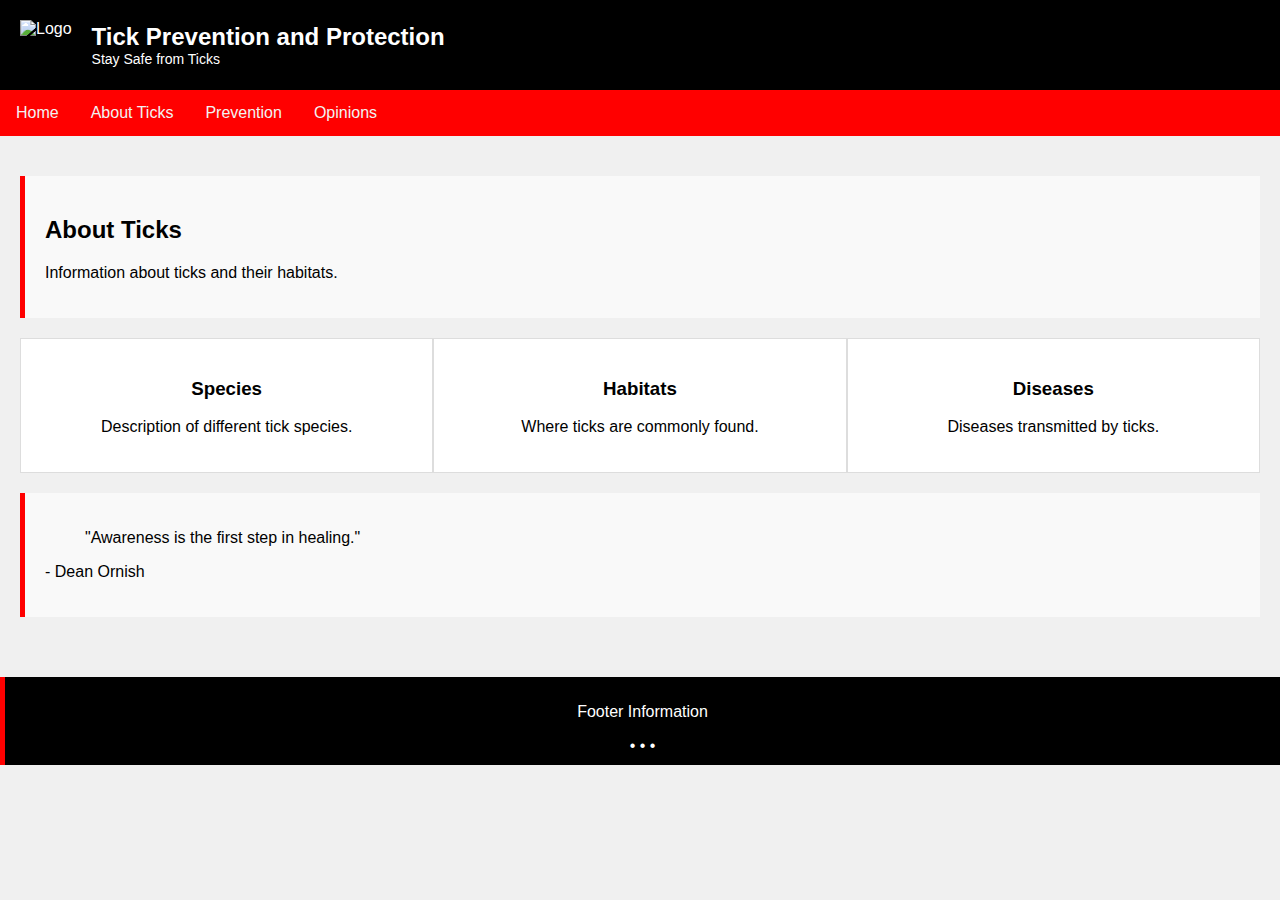
==== index.html @ d25f41bb "Add the structure of the home page" ====
<!DOCTYPE html>
<html lang="en">
<head>
    <meta charset="UTF-8">
    <meta name="viewport" content="width=device-width, initial-scale=1.0">
    <title>Tick Prevention</title>
    <link rel="stylesheet" href="index.css">
</head>
<body>

    <div class="header">
        <img src="logo.png" alt="Logo">
        <div>
            <h1>Tick Prevention and Protection</h1>
            <p>Stay Safe from Ticks</p>
        </div>
    </div>

    <div class="navigationBar">
        <a href="#home">Home</a>
        <a href="#about">About Ticks</a>
        <a href="#prevention">Prevention</a>
        <a href="#opinions">Opinions</a>
    </div>

    <div class="info">
        <div class="about-section">
            <h2>About Ticks</h2>
            <p>Information about ticks and their habitats.</p>
        </div>

        <div class="boxes">
            <div class="box">
                <h3>Species</h3>
                <p>Description of different tick species.</p>
            </div>
            <div class="box">
                <h3>Habitats</h3>
                <p>Where ticks are commonly found.</p>
            </div>
            <div class="box">
                <h3>Diseases</h3>
                <p>Diseases transmitted by ticks.</p>
            </div>
        </div>

        <div class="quote-section">
            <blockquote>"Awareness is the first step in healing."</blockquote>
            <p>- Dean Ornish</p>
        </div>
    </div>

    <div class="footer">
        <p>Footer Information</p>
        <div class="footer-dots">
            <span>&#8226;</span>
            <span>&#8226;</span>
            <span>&#8226;</span>
        </div>
    </div>

</body>
</html>
---- index.css ----
body {
    font-family: Arial, sans-serif;
    margin: 0;
    padding: 0;
    background-color: #f0f0f0;
}
.header {
    background-color: #000;
    color: white;
    padding: 1.25rem; 
    display: flex;
    align-items: center;
}
.header img {
    height: 3.125rem; 
    margin-right: 1.25rem; 
}
.header h1 {
    margin: 0;
    font-size: 1.5rem; 
}
.header p {
    margin: 0;
    font-size: 0.875rem; 
}
.navigationBar {
    overflow: hidden;
    background-color: #ff0000; 
}
.navigationBar a {
    float: left;
    display: block;
    color: #f2f2f2;
    text-align: center;
    padding: 0.875rem 1rem; 
    text-decoration: none;
}
.navigationBar a:hover {
    background-color: #ff8000;
    color: black;
}
.info {
    padding: 1.25rem;
}
.about-section, .quote-section, .footer {
    padding: 1.25rem; 
    background-color: #f9f9f9;
    margin: 1.25rem 0; 
    border-left: 0.3125rem solid #ff0000; 
}
.boxes {
    display: flex;
    justify-content: space-around;
}
.box {
    background-color: #fff;
    border: 0.0625rem solid #ddd; 
    padding: 1.25rem; 
    width: 30%;
    text-align: center;
}
.footer {
    text-align: center;
    background-color: #000; 
    color: white;
    padding: 0.625rem; 
}
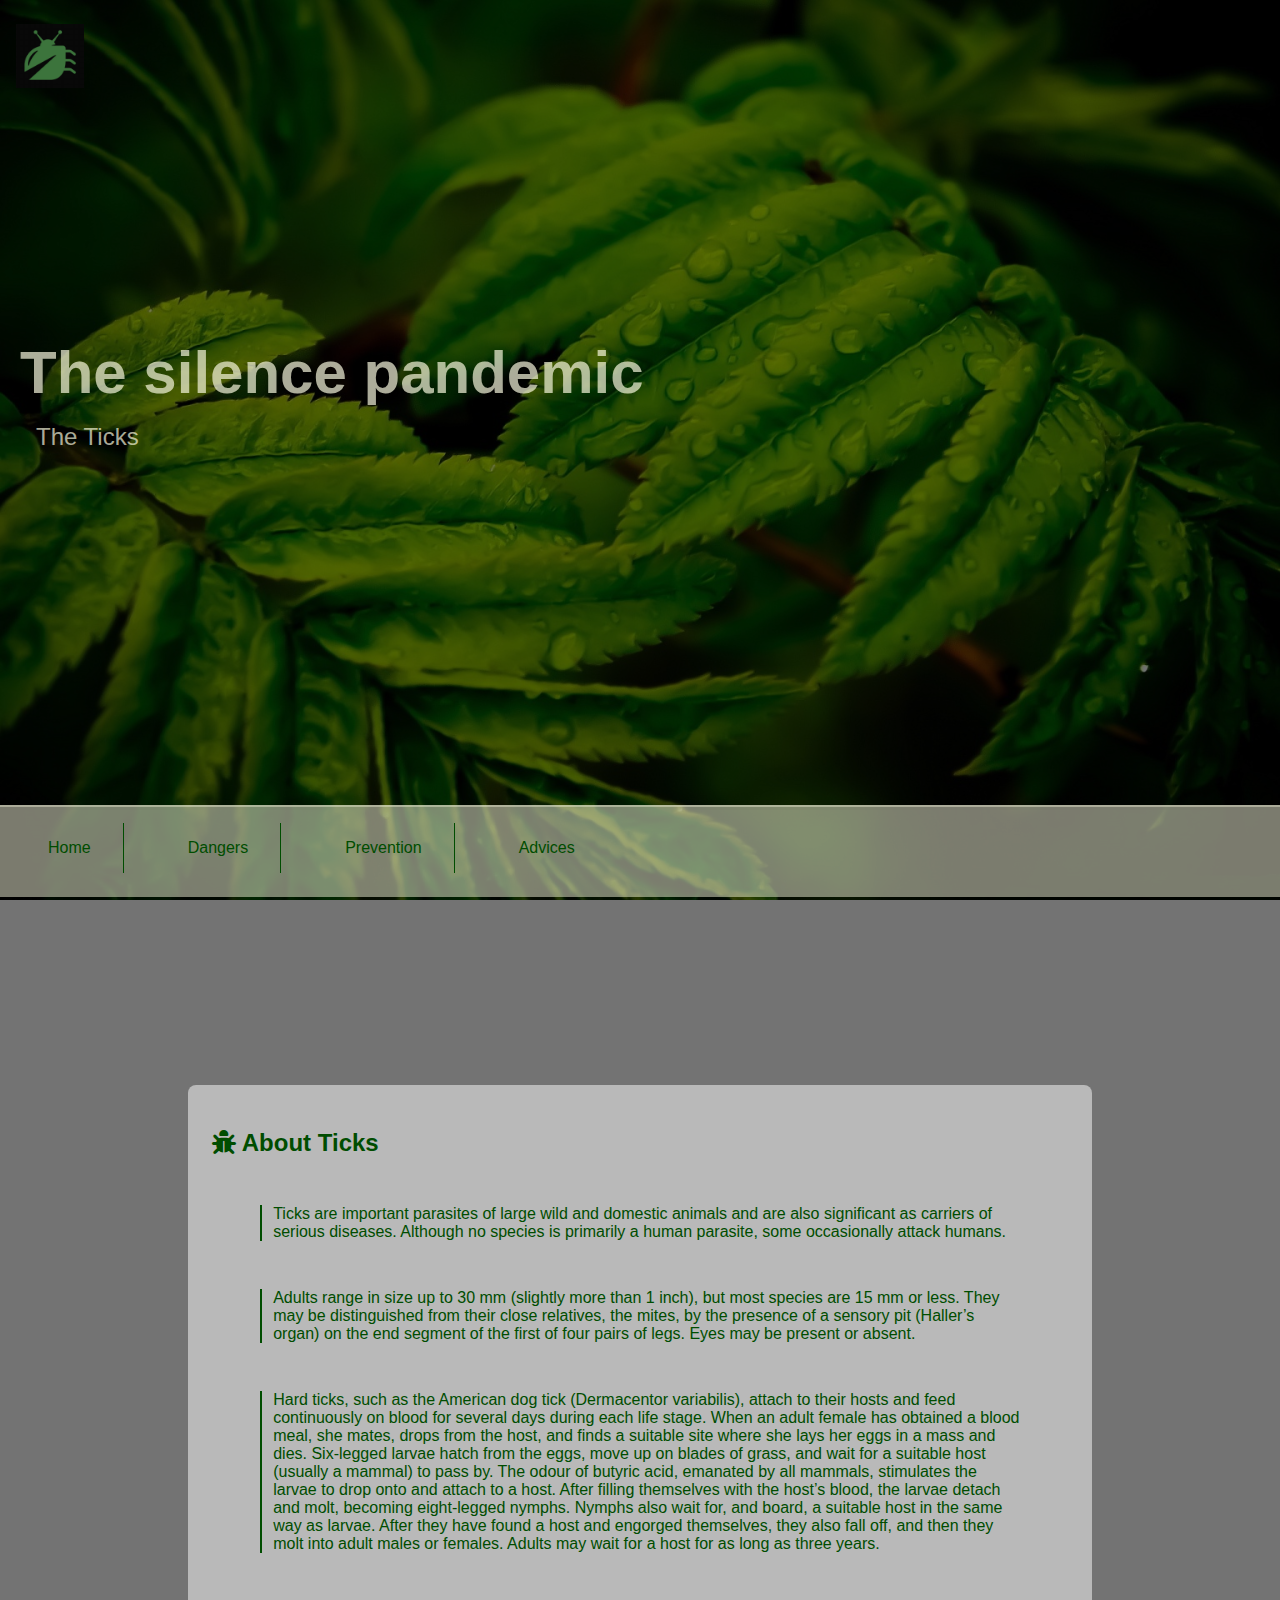
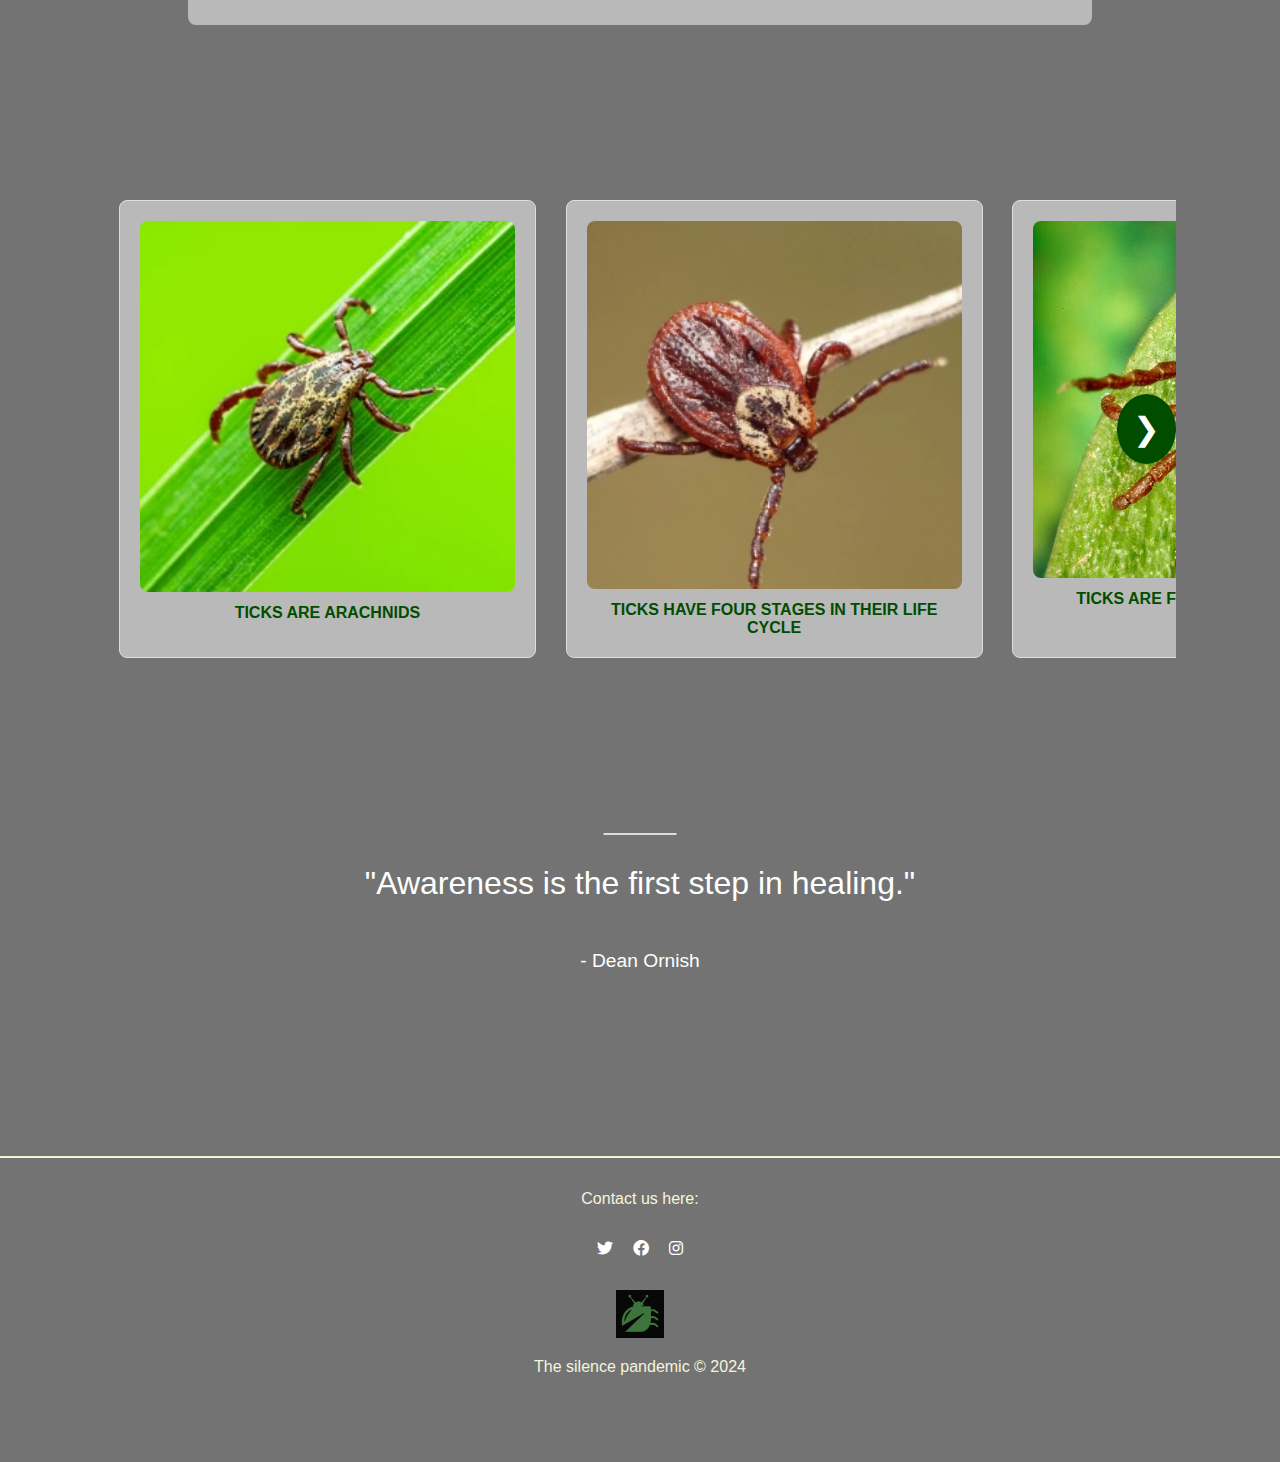
==== commit 41755455: "Add completed home page" ====
--- a/index.html
+++ b/index.html
@@ -3,61 +3,115 @@
 <head>
     <meta charset="UTF-8">
     <meta name="viewport" content="width=device-width, initial-scale=1.0">
-    <title>Tick Prevention</title>
+    <title>The silence pandemic</title>
     <link rel="stylesheet" href="index.css">
+    <link rel="stylesheet" href="https://cdnjs.cloudflare.com/ajax/libs/font-awesome/5.15.4/css/all.min.css">
+    <link rel="stylesheet" href="https://cdnjs.cloudflare.com/ajax/libs/font-awesome/6.0.0-beta3/css/all.min.css">
+
 </head>
 <body>
 
-    <div class="header">
-        <img src="logo.png" alt="Logo">
-        <div>
-            <h1>Tick Prevention and Protection</h1>
-            <p>Stay Safe from Ticks</p>
+    <div class="head">
+        <div class="header">
+            <img src="tick.png" alt="Logo" class="logo">
+            <div>
+                <h1>The silence pandemic</h1>
+                <p>The Ticks</p>
+            </div>
+        </div>
+    
+        <div class="navBar">
+            <a href="#home" class="el">Home</a>
+            <a href="#about" class="el">Dangers</a>
+            <a href="#prevention" class="el">Prevention</a>
+            <a href="#opinions">Advices</a>
         </div>
     </div>
 
-    <div class="navigationBar">
-        <a href="#home">Home</a>
-        <a href="#about">About Ticks</a>
-        <a href="#prevention">Prevention</a>
-        <a href="#opinions">Opinions</a>
-    </div>
-
     <div class="info">
-        <div class="about-section">
-            <h2>About Ticks</h2>
-            <p>Information about ticks and their habitats.</p>
+        <div class="about">
+            <h2><i class="fas fa-bug"></i>   About Ticks</h2>
+            <p>Ticks are important parasites of large wild and domestic animals and are also significant as carriers of serious diseases. Although no species is primarily a human parasite, some occasionally attack humans.</p>
+            <p>Adults range in size up to 30 mm (slightly more than 1 inch), but most species are 15 mm or less. They may be distinguished from their close relatives, the mites, by the presence of a sensory pit (Haller’s organ) on the end segment of the first of four pairs of legs. Eyes may be present or absent.</p>
+            <p>Hard ticks, such as the American dog tick (Dermacentor variabilis), attach to their hosts and feed continuously on blood for several days during each life stage. When an adult female has obtained a blood meal, she mates, drops from the host, and finds a suitable site where she lays her eggs in a mass and dies. Six-legged larvae hatch from the eggs, move up on blades of grass, and wait for a suitable host (usually a mammal) to pass by. The odour of butyric acid, emanated by all mammals, stimulates the larvae to drop onto and attach to a host. After filling themselves with the host’s blood, the larvae detach and molt, becoming eight-legged nymphs. Nymphs also wait for, and board, a suitable host in the same way as larvae. After they have found a host and engorged themselves, they also fall off, and then they molt into adult males or females. Adults may wait for a host for as long as three years.</p>
         </div>
 
-        <div class="boxes">
-            <div class="box">
-                <h3>Species</h3>
-                <p>Description of different tick species.</p>
+        <div class="facts">
+            <div class="cards">
+                <div class="card">
+                    <div class="container">
+                        <img src="tick1.png" alt="picture 1">
+                        <div class="text">Since ticks are in the arachnida class, it means that they are more closely related to spiders and scorpions than they are to other arthropods like ants, termites, beetles or other insects.</div>
+                        <div class="title">TICKS ARE ARACHNIDS</div>
+                    </div>
+                </div>
+                <div class="card">
+                    <div class="container">
+                        <img src="Tick13.png" alt="picture 2">
+                        <div class="text">The full life cycle of a tick can take up to three or four years to complete. Ticks start out as eggs, then move to the larval phase, and then to the nymph stage and then finally reach adulthood.</div>
+                        <div class="title">TICKS HAVE FOUR STAGES IN THEIR LIFE CYCLE</div>
+                    </div>
+                </div>
+                <div class="card">
+                    <div class="container">
+                        <img src="Tick12.jpg" alt="picture 3">
+                        <div class="text">Ticks can be found everywhere in the United States, even in Alaska where many people believe it is too cold for them to survive. However there are certain parts of the United States that are more prone to diseases carried by ticks.</div>
+                        <div class="title">TICKS ARE FOUND IN ALL 50 STATES</div>
+                    </div>
+                </div>
+                <div class="card">
+                    <div class="container">
+                        <img src="tick4.jpg" alt="picture 4">
+                        <div class="text">While many people consider ticks to be terrible, useless little parasites- they actually help to maintain a healthy ecosystem.</div>
+                        <div class="title">TICKS HELP TO REGULATE WILDLIFE POPULATIONS</div>
+                    </div>
+                </div>
+                <div class="card">
+                    <div class="container">
+                        <img src="tick3.jpg" alt="picture 5">
+                        <div class="text">Ticks are eaten by a wide variety of animals such as opossums, birds, frogs, squirrels, insects, and lizards.</div>
+                        <div class="title">TICKS HAVE MANY PREDATORS</div>
+                    </div>
+                </div>
+                <div class="card">
+                    <div class="container">
+                        <img src="Tick9.jpg" alt="picture 6">
+                        <div class="text">Ticks can live up to two to three years, so in parts of the country where it gets cold in the winter, they don’t just die off.</div>
+                        <div class="title">TICKS DON’T DIE OFF IN THE WINTER</div>
+                    </div>
+                </div>
+                <div class="card">
+                    <div class="container">
+                        <img src="Tick10.jpg" alt="picture 7">
+                        <div class="text">Ecosystem indicators are essentially signs of an ecosystem’s health. Certain species can be used to track ecosystem health depending on their presence and abundances.</div>
+                        <div class="title">TICKS CAN ACT AS ECOSYSTEM INDICATORS</div>
+                    </div>
+                </div>
             </div>
-            <div class="box">
-                <h3>Habitats</h3>
-                <p>Where ticks are commonly found.</p>
-            </div>
-            <div class="box">
-                <h3>Diseases</h3>
-                <p>Diseases transmitted by ticks.</p>
-            </div>
+            <button class="arrow" onclick="scrollRight()">❯</button>
         </div>
 
-        <div class="quote-section">
+        <div class="quote">
             <blockquote>"Awareness is the first step in healing."</blockquote>
             <p>- Dean Ornish</p>
         </div>
+
+        <button onclick="toTop()" id="toTop">↑</button>
     </div>
 
     <div class="footer">
-        <p>Footer Information</p>
-        <div class="footer-dots">
-            <span>&#8226;</span>
-            <span>&#8226;</span>
-            <span>&#8226;</span>
+        <p>Contact us here:</p>
+        <div class="icons">
+            <a href="#"><i class="fa-brands fa-twitter"></i></a>
+            <a href="#"><i class="fa-brands fa-facebook"></i></a>
+            <a href="#"><i class="fa-brands fa-instagram"></i></a>
         </div>
-    </div>
+        <center><img id="logo2" src="tick.png" alt="Logo" style="width:3rem; height: 3rem; padding: 1rem;"></center>
+          
+        <div id="footerD">The silence pandemic © 2024</div>
+    </div>    
 
+    <script src="topScroller.js"></script>
+    <script src="image_slider.js"></script>
 </body>
-</html>+</html>
--- a/index.css
+++ b/index.css
@@ -2,66 +2,244 @@
     font-family: Arial, sans-serif;
     margin: 0;
     padding: 0;
-    background-color: #f0f0f0;
-}
+    color: rgba(245, 245, 220, 0.7);
+    background: url('stunning-leaves.jpg') no-repeat center center fixed;
+    background-size: cover;
+    background-blend-mode: overlay;
+    background-color: rgba(0, 0, 0, 0.55); 
+}
+
 .header {
-    background-color: #000;
-    color: white;
-    padding: 1.25rem; 
+    height: 85vh;
+    padding: 1.25rem;
     display: flex;
     align-items: center;
-}
-.header img {
-    height: 3.125rem; 
-    margin-right: 1.25rem; 
-}
+    border-bottom: 0.125rem solid;
+    position: relative;
+}
+
+.header img.logo {
+    height: 4rem;
+    margin: 1.5rem 1rem;
+    position: fixed;
+    top: 0;
+    left: 0;
+    z-index: 1000; 
+}
+
 .header h1 {
     margin: 0;
-    font-size: 1.5rem; 
-}
+    font-size: 3.75rem;
+}
+
 .header p {
     margin: 0;
-    font-size: 0.875rem; 
-}
-.navigationBar {
+    padding: 1rem;
+    font-size: 1.5rem;
+}
+
+.navBar {
+    height: 10vh;
     overflow: hidden;
-    background-color: #ff0000; 
-}
-.navigationBar a {
+    background-color: rgba(245, 245, 220, 0.5); 
+}
+
+.navBar a {
     float: left;
     display: block;
-    color: #f2f2f2;
-    text-align: center;
-    padding: 0.875rem 1rem; 
+    color: #004d00; 
+    text-align: center;
+    padding: 1rem 2rem;
+    margin: 1rem;
     text-decoration: none;
-}
-.navigationBar a:hover {
-    background-color: #ff8000;
-    color: black;
-}
+    transition: background-color 0.3s ease;
+}
+
+.navBar .el {
+    border-right: 0.05rem solid;
+}
+
+.navBar a:hover {
+    background-color: #004d00; 
+    color: #F5F5DC; 
+}
+
 .info {
+    padding: 1.5rem;
+    border: 0.0625rem solid none;
+    margin: 5rem;
+    border-radius: 0.5rem;
+    color: #004d00; 
+}
+
+.about {
+    padding: 1.5rem;
+    background-color: rgba(255, 255, 255, 0.5); 
+    margin: 5.25rem; 
+    margin-bottom: 10rem;
+    border-radius: 0.5rem;
+    color: #004d00; 
+}
+
+.about p{
+    padding-left: 0.7rem;
+    margin: 3rem;
+    border-left: 0.15rem solid #004d00;
+}
+
+/* new modification*/
+.facts {
+    position: relative;
+    display: flex;
+    align-items: center;
+}
+
+.arrow {
+    background-color: #004d00;
+    border: none;
+    color: white;
+    padding: 1rem;
+    cursor: pointer;
+    font-size: 2rem;
+    border-radius: 50%;
+    z-index: 1;
+    position: absolute;
+    right: 0;
+}
+
+.cards {
+    display: flex;
+    overflow: hidden;
+    width: 100%;
+}
+
+.card {
+    display: none;
+    background-color: rgba(255, 255, 255, 0.5);
+    border: 0.0625rem solid #DDD;
     padding: 1.25rem;
-}
-.about-section, .quote-section, .footer {
-    padding: 1.25rem; 
-    background-color: #f9f9f9;
-    margin: 1.25rem 0; 
-    border-left: 0.3125rem solid #ff0000; 
-}
-.boxes {
-    display: flex;
-    justify-content: space-around;
-}
-.box {
-    background-color: #fff;
-    border: 0.0625rem solid #ddd; 
-    padding: 1.25rem; 
-    width: 30%;
-    text-align: center;
-}
+    min-width: 35%;
+    text-align: center;
+    margin: 0.925rem;
+    border-radius: 0.5rem;
+    color: #004d00;
+}
+
+.container {
+    position: relative;
+    width: 100%;
+    height: auto;
+}
+
+.container img {
+    width: 100%;
+    height: auto;
+    border-radius: 0.5rem;
+}
+
+.text {
+    position: absolute;
+    top: 50%;
+    left: 50%;
+    transform: translate(-50%, -50%);
+    width: 100%;
+    height: 66%;
+    background: rgba(0, 0, 0, 0.7);
+    color: white;
+    display: flex;
+    align-items: center;
+    justify-content: center;
+    border-radius: 0.5rem;
+    text-align: center;
+    font-size: 90%;
+    opacity: 0;
+    transition: opacity 0.3s ease;
+}
+
+.container:hover .text {
+    opacity: 2;
+}
+
+.title {
+    margin-top: 0.5rem;
+    font-size: 1rem;
+    color: #004d00;
+    font-weight: bolder;
+}
+
+/* ... */
+
+.quote {
+    position: relative;
+    text-align: center;
+    color: white;
+    margin: 10rem 5rem 5rem 5rem;
+}
+
+.quote blockquote {
+    font-size: 2em;
+    padding: 6rem 1rem 1rem 1rem;
+    padding-top: 2rem;
+    position: relative;
+    color: white;
+}
+
+.quote p {
+    font-size: 1.2em;
+    color: white;
+}
+
+.quote::before {
+    content: '';
+    position: absolute;
+    top: 0;
+    left: 50%;
+    transform: translateX(-50%);
+    width: 8%;
+    height: 2px;
+    background-color: #DDD;
+}
+
+#toTop {
+    display: none;
+    margin: 1rem;
+    padding: 1rem 1rem;
+    border: 0.0625rem solid #004d00c6;
+    border-radius: 0.4rem;
+    background-color: #004d00c6; 
+    cursor: pointer;
+    position: fixed;
+    bottom: 3rem;
+    right: 1.875rem;
+    z-index: 99;
+    color: #F5F5DC;
+}
+
+#toTop:hover {
+    background-color: #004d00; 
+    color: #F5F5DC; 
+}
+
+.icons {
+    padding: 1rem;
+}
+
+.icons a{
+    width: 5rem;
+    height: 5rem;
+    padding: 0.5rem;
+    color: white;
+}
+
 .footer {
-    text-align: center;
-    background-color: #000; 
-    color: white;
-    padding: 0.625rem; 
+    height: 17em;
+    text-align: center;
+    color: #F5F5DC; 
+    padding: 1rem;
+    border-top: 0.125rem solid;
+}
+
+@keyframes fade {
+    from {opacity: .5}
+    to{opacity: 1}
 }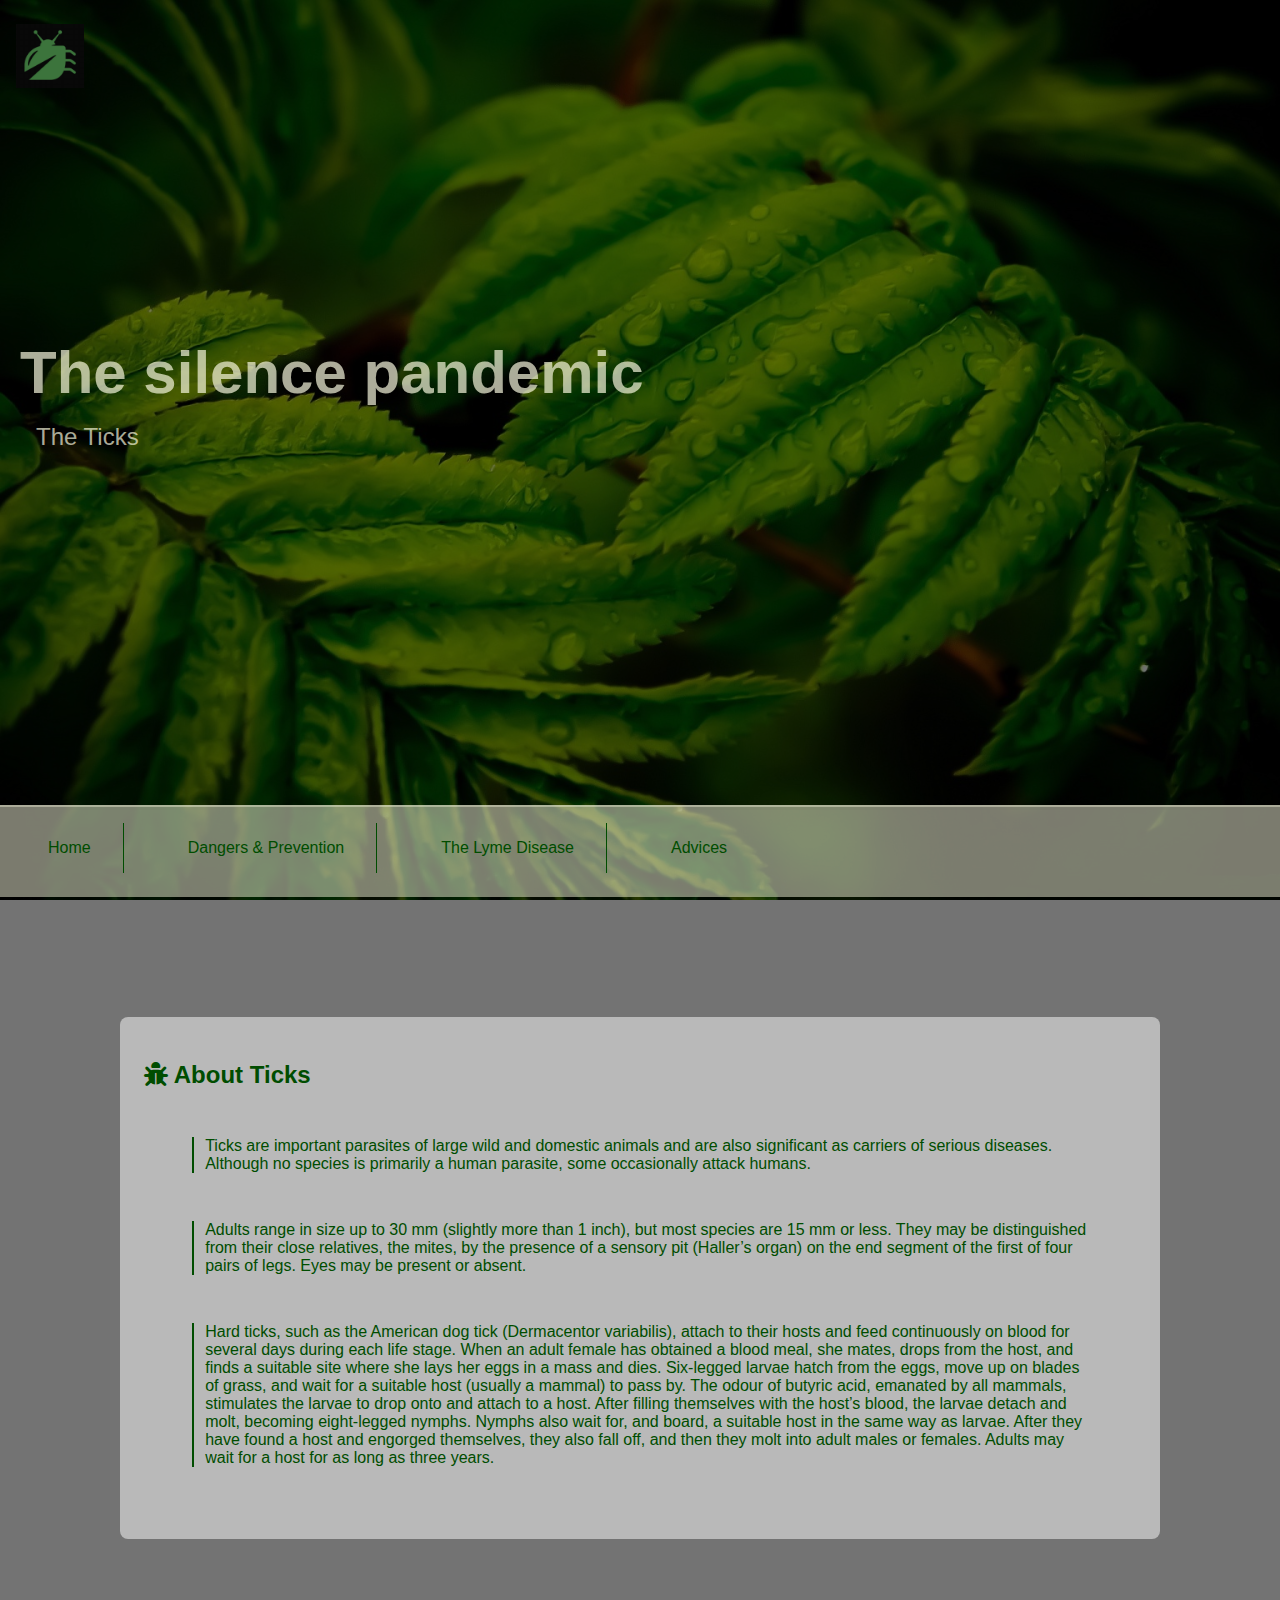
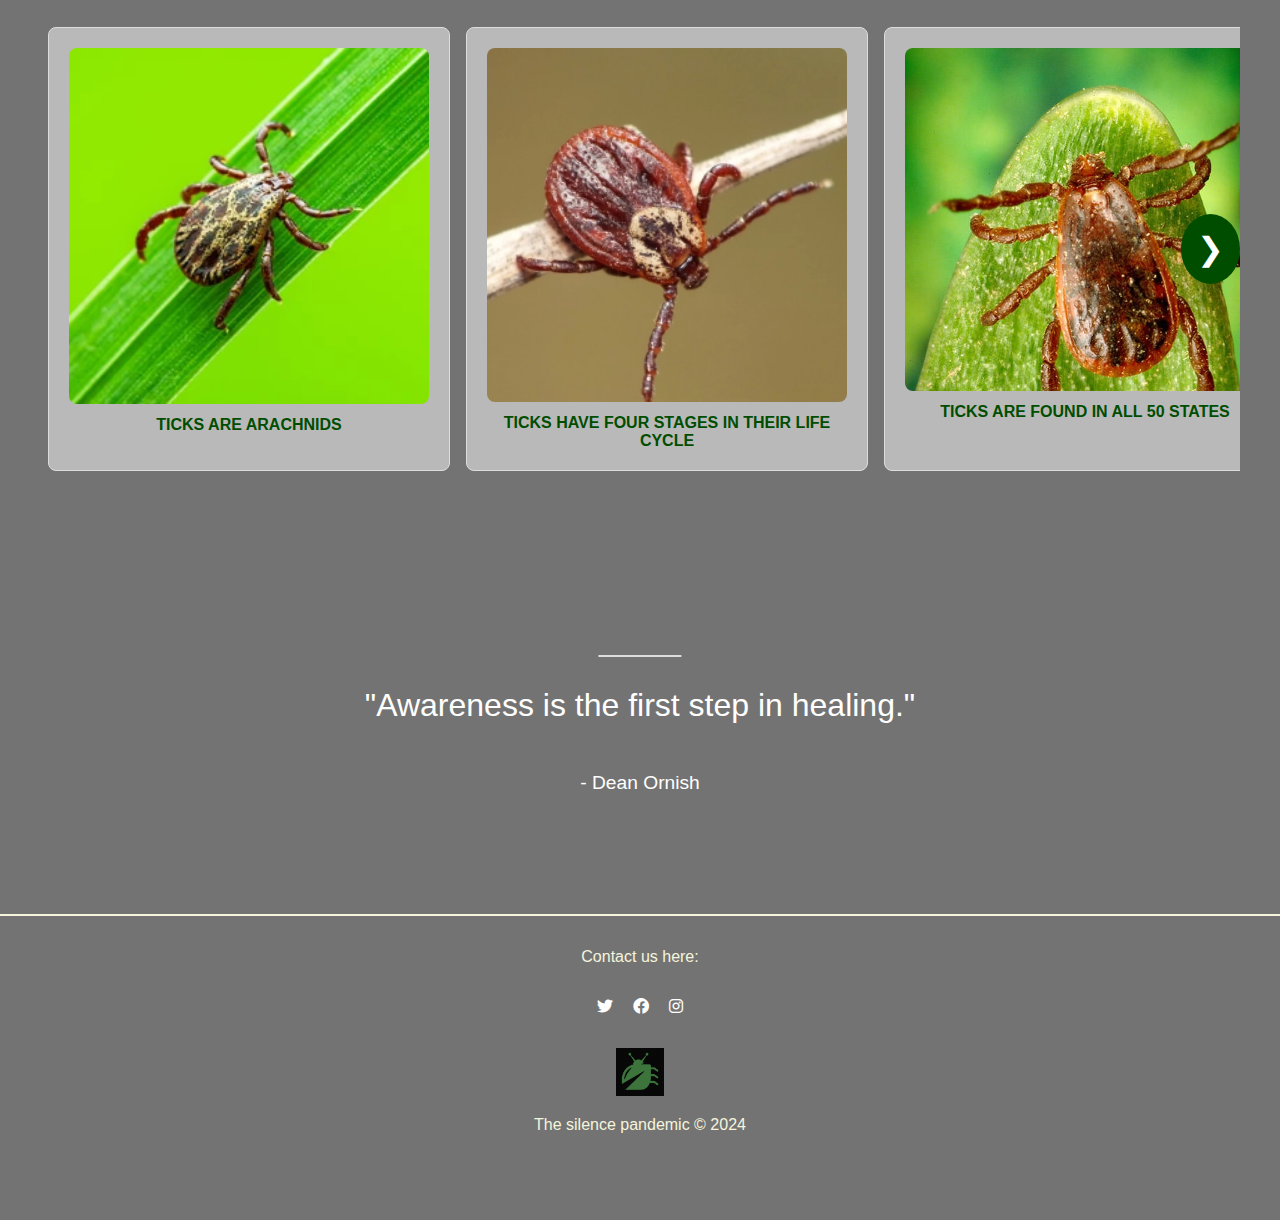
==== commit 96ad43f4: "Add final project" ====
--- a/index.html
+++ b/index.html
@@ -7,6 +7,7 @@
     <link rel="stylesheet" href="index.css">
     <link rel="stylesheet" href="https://cdnjs.cloudflare.com/ajax/libs/font-awesome/5.15.4/css/all.min.css">
     <link rel="stylesheet" href="https://cdnjs.cloudflare.com/ajax/libs/font-awesome/6.0.0-beta3/css/all.min.css">
+    <link rel="icon" href="tick.png" type="image/png">
 
 </head>
 <body>
@@ -21,10 +22,10 @@
         </div>
     
         <div class="navBar">
-            <a href="#home" class="el">Home</a>
-            <a href="#about" class="el">Dangers</a>
-            <a href="#prevention" class="el">Prevention</a>
-            <a href="#opinions">Advices</a>
+            <a href="index.html" class="el">Home</a>
+            <a href="prev_p.html" class="el">Dangers & Prevention</a>
+            <a href="lymeD_p.html" class="el">The Lyme Disease</a>
+            <a href="adv_p.html">Advices</a>
         </div>
     </div>
 
--- a/index.css
+++ b/index.css
@@ -67,7 +67,7 @@
 .info {
     padding: 1.5rem;
     border: 0.0625rem solid none;
-    margin: 5rem;
+    margin: 1rem;
     border-radius: 0.5rem;
     color: #004d00; 
 }
@@ -75,8 +75,8 @@
 .about {
     padding: 1.5rem;
     background-color: rgba(255, 255, 255, 0.5); 
-    margin: 5.25rem; 
-    margin-bottom: 10rem;
+    margin: 5rem; 
+    margin-bottom: 4rem;
     border-radius: 0.5rem;
     color: #004d00; 
 }
@@ -87,7 +87,8 @@
     border-left: 0.15rem solid #004d00;
 }
 
-/* new modification*/
+/* new modification -- 1*/
+
 .facts {
     position: relative;
     display: flex;
@@ -114,15 +115,18 @@
 }
 
 .card {
-    display: none;
     background-color: rgba(255, 255, 255, 0.5);
     border: 0.0625rem solid #DDD;
     padding: 1.25rem;
-    min-width: 35%;
-    text-align: center;
-    margin: 0.925rem;
-    border-radius: 0.5rem;
-    color: #004d00;
+    min-width: 30%;
+    text-align: center;
+    margin: 1.5rem 0.5rem;
+    border-radius: 0.5rem;
+    color: #004d00;
+}
+
+.cards .card{
+    display: none;
 }
 
 .container {
@@ -167,7 +171,76 @@
     font-weight: bolder;
 }
 
-/* ... */
+/* modification -- 2*/
+
+.facts2 {
+    position: relative;
+    display: flex;
+    justify-content: center;
+    flex-wrap: wrap;
+}
+
+.cards2 {
+    display: flex;
+    flex-wrap: wrap;
+    justify-content: center;
+    max-width: 100%;
+}
+
+.card2 {
+    background-color: rgba(255, 255, 255, 0.5);
+    border: 0.0625rem solid #DDD;
+    padding: 1rem;
+    width: 35%;
+    height: 29%;
+    text-align: center;
+    margin: 3rem;
+    border-radius: 0.5rem;
+    color: #004d00;
+}
+
+.container2 {
+    position: relative;
+    width: 100%;
+    height: auto;
+}
+
+.container2 img {
+    width: 100%;
+    height: 20%;
+    border-radius: 0.5rem;
+}
+
+.text2 {
+    position: absolute;
+    top: 50%;
+    left: 50%;
+    transform: translate(-50%, -50%);
+    width: 100%;
+    height: 66%;
+    background: rgba(0, 0, 0, 0.7);
+    color: white;
+    display: flex;
+    align-items: center;
+    justify-content: center;
+    border-radius: 0.5rem;
+    text-align: center;
+    font-size: 140%;
+    opacity: 0;
+    transition: opacity 0.3s ease;
+}
+
+.container2:hover .text2 {
+    opacity: 2;
+}
+
+.title2 {
+    margin-top: 0.5rem;
+    font-size: 1rem;
+    color: #004d00;
+    font-weight: bolder;
+}
+/* ...*/
 
 .quote {
     position: relative;
@@ -242,4 +315,17 @@
 @keyframes fade {
     from {opacity: .5}
     to{opacity: 1}
+}
+
+/* modification --> 3*/
+.secondI img{
+    background-color: rgba(255, 255, 255, 0.5);
+    border: 0.0625rem solid #DDD;
+    padding: 1.55rem;
+    width: 27%;
+    text-align: center;
+    margin: 1.5rem 1.2rem;
+    border-radius: 0.5rem;
+    color: #004d00;
+    margin-bottom: 6rem;
 }